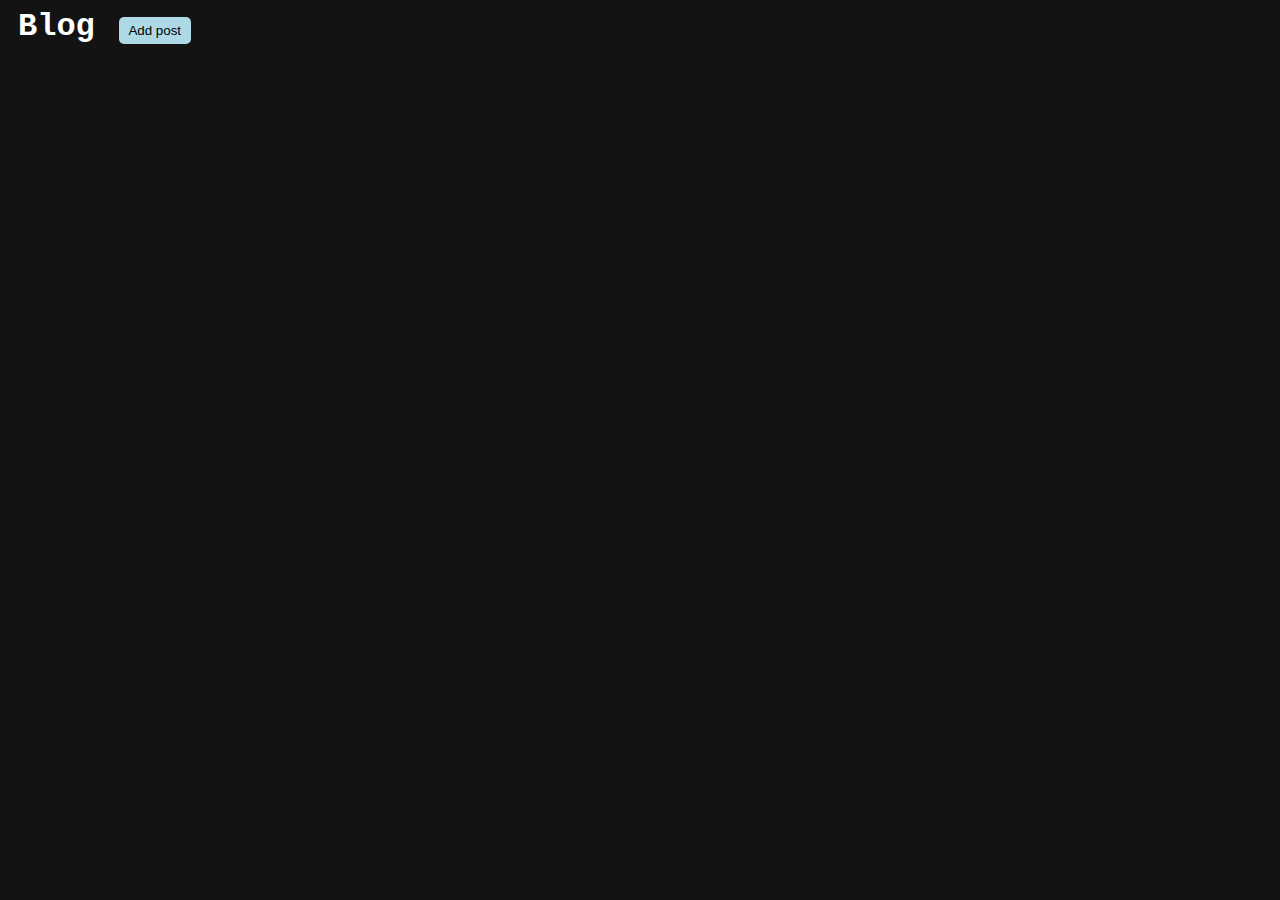
==== styledcrud.html @ 0188be8e "Website" ====
<!DOCTYPE html>
<html lang="en">
    <head>
        <meta charset="utf-8">
        <title>Sean Fuhrman's Personal Website</title>
        <meta name="viewport" content="width=device-width, initial-scale=1" />
        <meta name="description" content="Sean Fuhrman's Personal Website">
        <link rel="icon" href="/favicon.ico">
        <link rel="stylesheet" href="/style/styledcrud.css">
    </head>
    <body>
        <h1>Blog</h1>
        <button type="button" id="add">Add post</button>

        <template id="blogTemplate">
            <div class="blogPost">
                <h2></h2>
                <p></p>
                <p></p>
                <button type="button" class="edit">Edit </button>
                <button type="button" class="delete">Delete</button>
            </div>
          
        </template>

        <dialog id="deleteDialog">
            <form method="dialog">
                <p>Delete post?</p>
                <div>
                    <button type="submit" value="cancel">Cancel</button>
                    <button type="submit" value="confirm">Confirm</button>
                </div>
     
            </form>
        </dialog>

        <dialog id="editDialog">
            <form method="dialog">
                <label for="editTitle">Blog Title:</label>
                <input id="editTitle" type="text">
                <label for="editDate">Blog Date:</label>
                <input id="editDate" type="date">
                <br>
                <label for="editSummary">Blog Summary:</label>
                <textarea id="editSummary"></textarea>
                <br>
                <div>
                    <button type="submit" value="cancel">Cancel</button>
                    <button type="submit" value="confirm">Confirm</button>
                </div>
            </form>
        </dialog>
        </dialog>

        <dialog id="createDialog">
            <form method="dialog">
                <label for="createTitle">Blog Title:</label>
                <input id="createTitle" type="text">
                <label for="createDate">Blog Date:</label>
                <input id="createDate" type="date">
                <br>
                <label for="createSummary">Blog Summary:</label>
                <textarea id="createSummary"></textarea>
                <br>
                <div>
                    <button type="submit" value="cancel">Cancel</button>
                    <button type="submit" value="confirm">Confirm</button>
                </div>
            </form>
        </dialog>
    </body>
 
    <script type="module" src="/scripts/blog.js"></script>
</html>
---- style/styledcrud.css ----
* {
    /* border: 1px dashed red; */
    --background-color: rgb(19, 19, 19);
    --primary-color: white;
    --paragraph-color: rgb(179, 179, 179);
    --secondary-color: lightblue;
    --secondary-text-color: black;
    --link-color : lightblue;


    --heading-font: 'Andale Mono', 'Courier New', Courier, monospace;
    --text-font: Arial, Helvetica, sans-serif;
} 

body {
    background-color: var(--background-color);
    color : var(--primary-color)
}

h1 {
    padding-left: 10px;
    font-size: 2rem;
    font-family: var(--heading-font);
    display: inline;
}
button {
    background-color: var(--secondary-color);
    border: none;
    padding: 0.4rem 0.6rem;
    border-radius: 5px;
}

form {
    display: flex;
    flex-flow: column wrap;
    gap : 8px;
}

.blogPost {
    margin-left: 20px;
}

#add {
    margin-left: 20px;
}
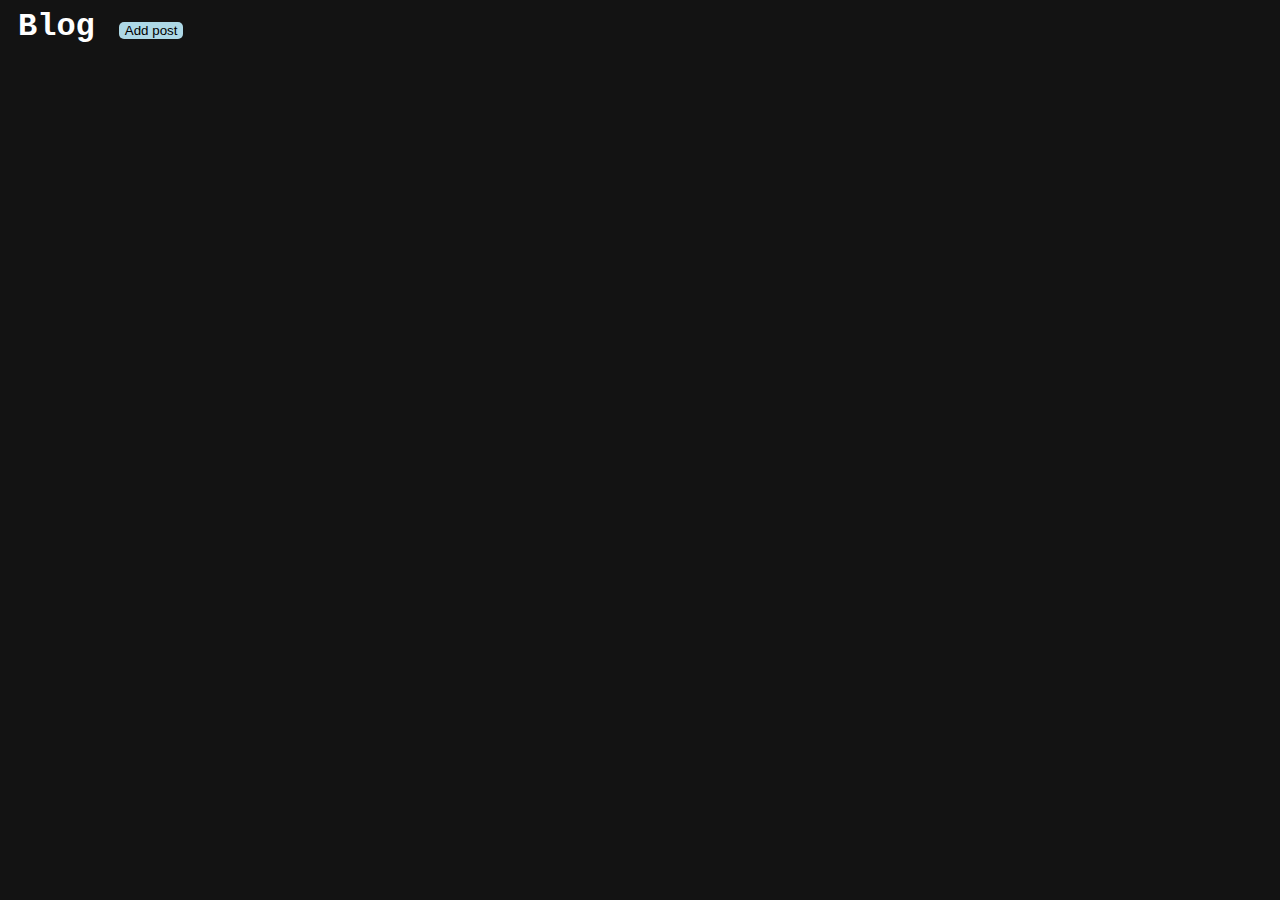
==== commit fa48beff: "Added icons" ====
--- a/styledcrud.html
+++ b/styledcrud.html
@@ -17,8 +17,8 @@
                 <h2></h2>
                 <p></p>
                 <p></p>
-                <button type="button" class="edit">Edit </button>
-                <button type="button" class="delete">Delete</button>
+                <button type="button" class="edit">Edit <svg xmlns="http://www.w3.org/2000/svg" viewBox="0 0 24 24"><title>note-edit</title><path d="M21 10V9L15 3H5C3.89 3 3 3.89 3 5V19C3 20.11 3.9 21 5 21H11V19.13L19.39 10.74C19.83 10.3 20.39 10.06 21 10M14 4.5L19.5 10H14V4.5M22.85 14.19L21.87 15.17L19.83 13.13L20.81 12.15C21 11.95 21.33 11.95 21.53 12.15L22.85 13.47C23.05 13.67 23.05 14 22.85 14.19M19.13 13.83L21.17 15.87L15.04 22H13V19.96L19.13 13.83Z" /></svg> </button>
+                <button type="button" class="delete">Delete <svg alt="delete" xmlns="http://www.w3.org/2000/svg" viewBox="0 0 24 24"><title>delete-circle-outline</title><path d="M12,2A10,10 0 0,1 22,12A10,10 0 0,1 12,22A10,10 0 0,1 2,12A10,10 0 0,1 12,2M12,4A8,8 0 0,0 4,12A8,8 0 0,0 12,20A8,8 0 0,0 20,12A8,8 0 0,0 12,4M16,10V17A1,1 0 0,1 15,18H9A1,1 0 0,1 8,17V10H16M13.5,6L14.5,7H17V9H7V7H9.5L10.5,6H13.5Z" /></svg></button>
             </div>
           
         </template>
--- a/style/styledcrud.css
+++ b/style/styledcrud.css
@@ -26,7 +26,6 @@
 button {
     background-color: var(--secondary-color);
     border: none;
-    padding: 0.4rem 0.6rem;
     border-radius: 5px;
 }
 
@@ -42,4 +41,16 @@
 
 #add {
     margin-left: 20px;
+}
+
+.blogPost button { 
+    display: inline-flex;
+    flex-flow: row wrap;
+    justify-content: center;
+    align-items: center;
+    gap: 5px;
+    margin-right: 4px;
+}
+.blogPost svg {
+    width: 20px;
 }